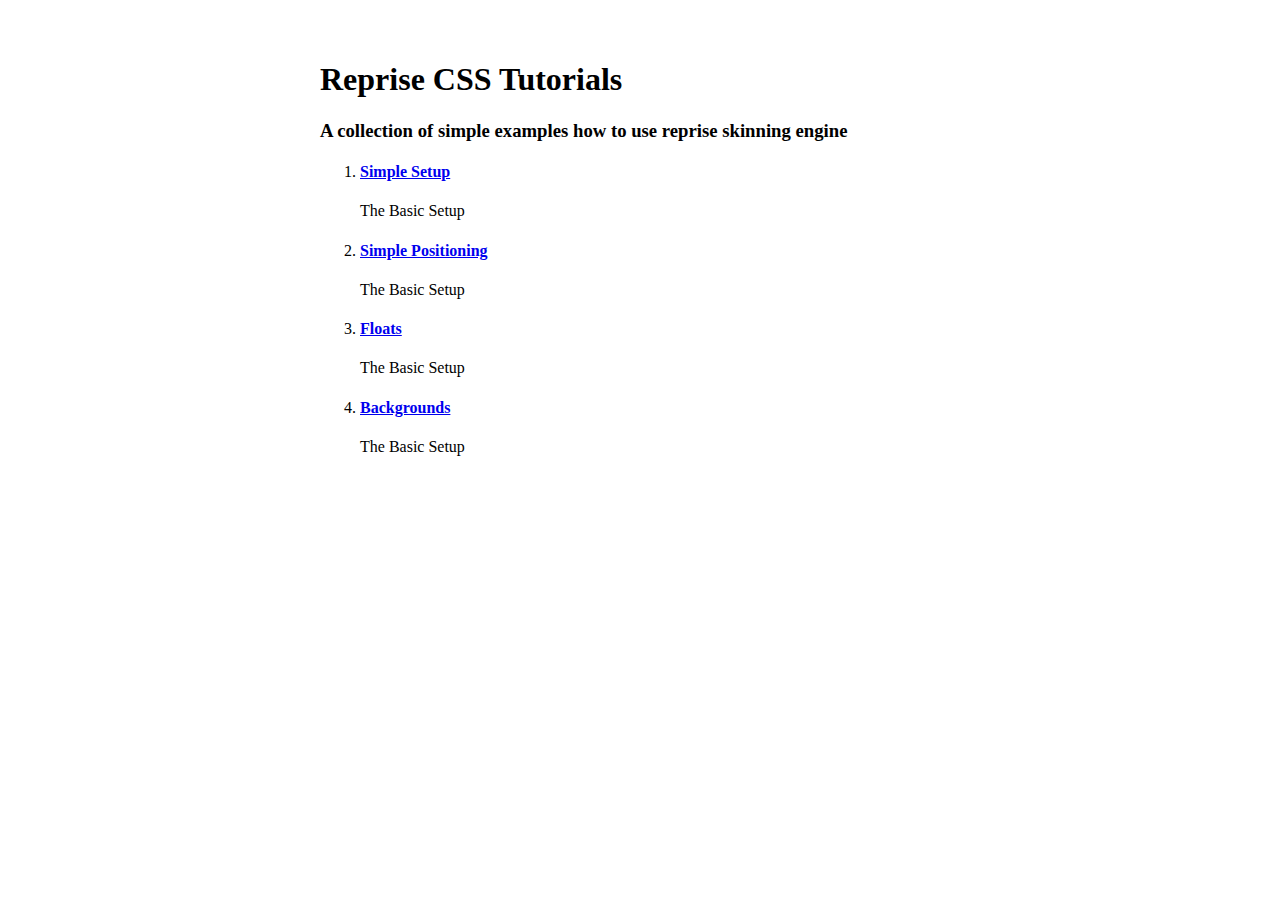
==== tutorials/index.html @ b573116f "added basic tutorial files" ====
<!DOCTYPE HTML PUBLIC "-//W3C//DTD HTML 4.01//EN" "http://www.w3.org/TR/html4/strict.dtd">
<html>
<head>
<meta http-equiv="Content-Type" content="text/html; charset=iso-8859-1">
<title>REPRISE CSS TUTORIALS</title>

<style type="text/css">
<!--
html, body {
	margin: 0;
	padding: 0;
}
#content {
	margin-left: auto ;
  	margin-right: auto ;
	background:  #ffffff;
	width: 50%;
	padding: 40px;
}
-->
</style>


</head>
	<body>
		<div id="content">

			<h1>Reprise CSS Tutorials</h1>
			<h3>A collection of simple examples how to use reprise skinning engine</h3>

			<ol>
				<li>
					<h4><a href="tutorial_01/index.html">Simple Setup</a></h4>
					<p>The Basic Setup</p>
				</li>
				<li>
					<h4><a href="tutorial_02/index.html">Simple Positioning</a></h4>
					<p>The Basic Setup</p>
				</li>
				<li>
					<h4><a href="tutorial_03/index.html">Floats</a></h4>
					<p>The Basic Setup</p>
				</li>
				<li>
					<h4><a href="tutorial_04/index.html">Backgrounds</a></h4>
					<p>The Basic Setup</p>
				</li>
			</ol>


		</div>
	</body>
</html>
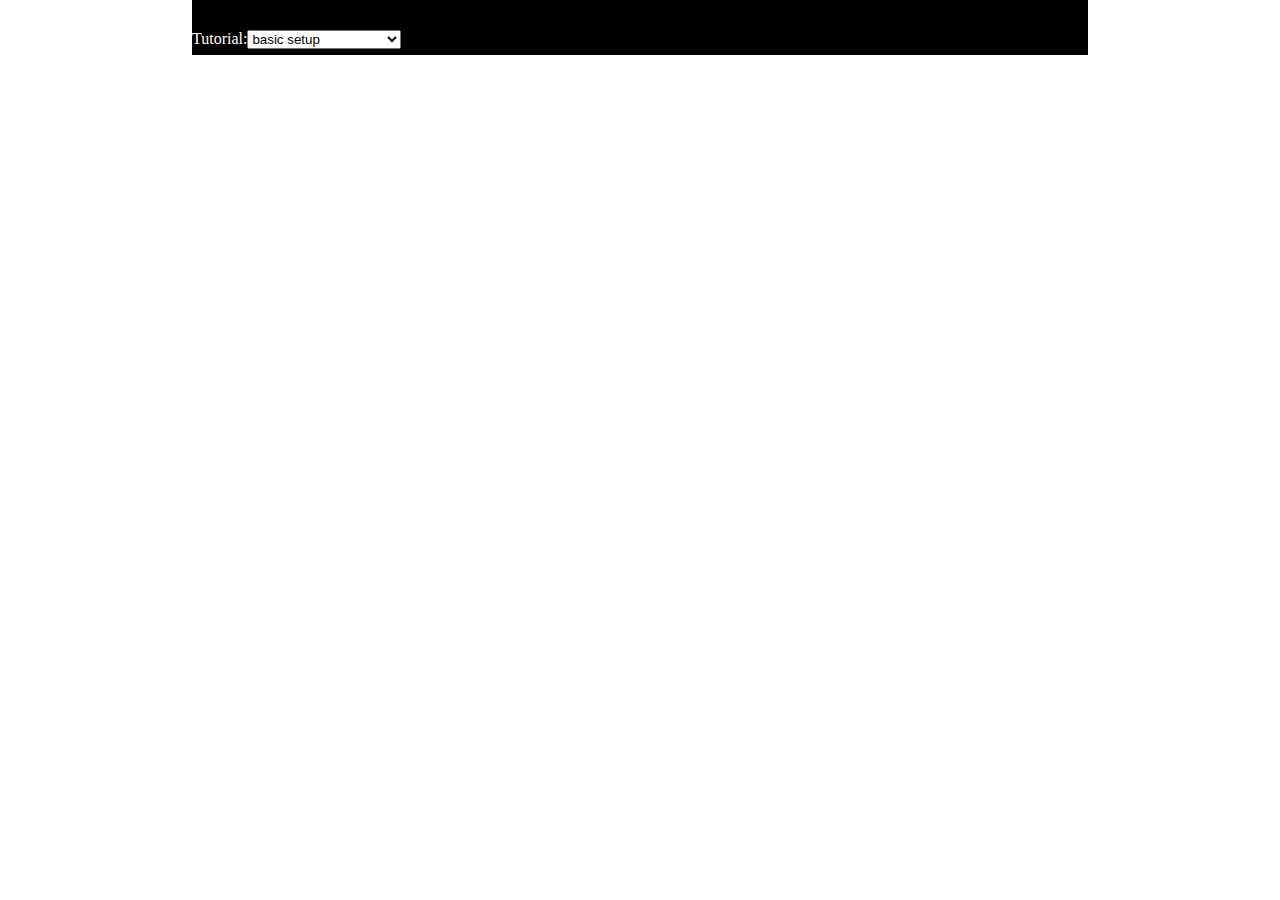
==== commit 1e3453bd: "removed structure to simplify stuff" ====
--- a/tutorials/index.html
+++ b/tutorials/index.html
@@ -1,53 +1,94 @@
 <!DOCTYPE HTML PUBLIC "-//W3C//DTD HTML 4.01//EN" "http://www.w3.org/TR/html4/strict.dtd">
 <html>
 <head>
-<meta http-equiv="Content-Type" content="text/html; charset=iso-8859-1">
-<title>REPRISE CSS TUTORIALS</title>
+	<meta http-equiv="Content-Type" content="text/html; charset=iso-8859-1">
+	<title>Untitled Document</title>
+	<script type="text/javascript" src="js/swfobject.js"></script>
+	<script type="text/javascript" src="js/swfaddress.js"></script>
 
-<style type="text/css">
-<!--
-html, body {
-	margin: 0;
-	padding: 0;
-}
-#content {
-	margin-left: auto ;
-  	margin-right: auto ;
-	background:  #ffffff;
-	width: 50%;
-	padding: 40px;
-}
--->
-</style>
+
+	<style type="text/css">
+		<!--
+		html, body
+		{
+			margin: 0;
+			padding: 0;
+		}
+
+		#content
+		{
+			width: 70%;
+			margin: auto;
+		}
+
+		#flashcontent {
+			background:  #ffffff;
+		}
+
+		#navigation-bar
+		{
+			padding: 30px 0 5px;
+			width: 100%;
+			background: black;
+			height: 20px;
+		}
+
+		#navigation-bar label
+		{
+			float: left;
+			color: #ffffff;
+		}
+
+
+		#navigation
+		{
+			float: left;
+		}
+
+		-->
+	</style>
 
 
 </head>
-	<body>
-		<div id="content">
+<body>
 
-			<h1>Reprise CSS Tutorials</h1>
-			<h3>A collection of simple examples how to use reprise skinning engine</h3>
+<div id="content">
 
-			<ol>
-				<li>
-					<h4><a href="tutorial_01/index.html">Simple Setup</a></h4>
-					<p>The Basic Setup</p>
-				</li>
-				<li>
-					<h4><a href="tutorial_02/index.html">Simple Positioning</a></h4>
-					<p>The Basic Setup</p>
-				</li>
-				<li>
-					<h4><a href="tutorial_03/index.html">Floats</a></h4>
-					<p>The Basic Setup</p>
-				</li>
-				<li>
-					<h4><a href="tutorial_04/index.html">Backgrounds</a></h4>
-					<p>The Basic Setup</p>
-				</li>
-			</ol>
+	<div id="navigation-bar">
 
+		<label for="navigation">Tutorial:</label>
+		<select name="navigation" id="navigation" onclick="changeTutorial()">
+			<option value="tutorial_01">basic setup</option>
+			<option value="tutorial_02">positioning</option>
+			<option value="tutorial_03">simple backgrounds</option>
+			<option value="tutorial_04">external backgrounds</option>
+			<option value="tutorial_05">attached backgrounds</option>
+		</select>
+	</div>
+	<div id="flashcontent">
+	</div>
 
-		</div>
-	</body>
+</div>
+
+</body>
+
+<script type="text/javascript">
+
+	function changeTutorial(value)
+	{
+		reloadFlashContent(document.getElementById("navigation").value);
+	}
+
+	function reloadFlashContent(tutorialId)
+	{
+		var flashvars ={css_url : tutorialId + '/style/flash.css', structure_url: tutorialId + '/structure.xml'};
+		var params = {bgcolor:"#ffffff"};
+		var attributes = {};
+		swfobject.embedSWF("reprise-css-tutorials.swf", "flashcontent", "100%", "100%", "9.0.0","expressInstall.swf", flashvars, params, attributes);
+	}
+
+	reloadFlashContent("tutorial_01");
+
+</script>
+
 </html>
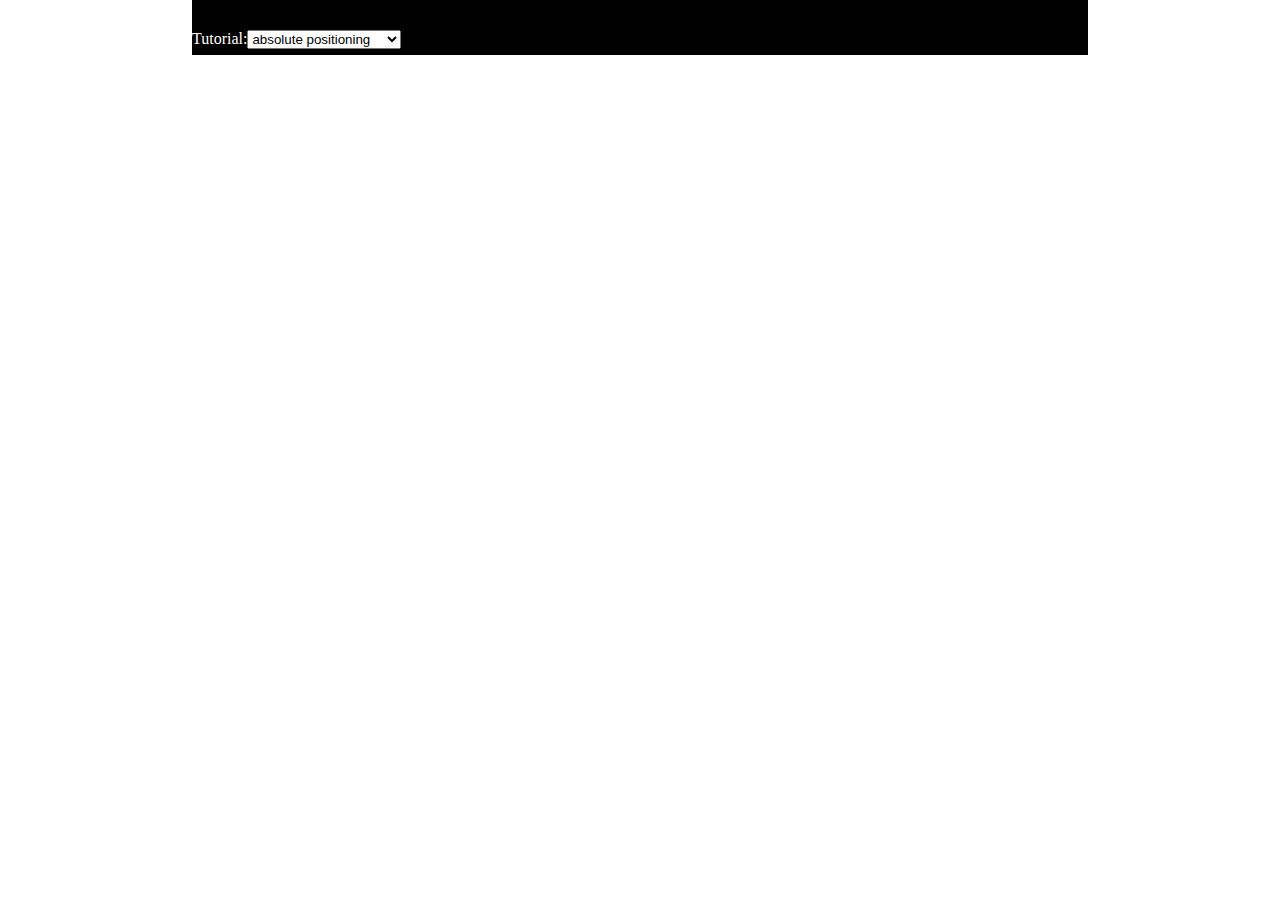
==== commit 346b34a9: "added first basic example for positioning" ====
--- a/tutorials/index.html
+++ b/tutorials/index.html
@@ -58,7 +58,7 @@
 
 		<label for="navigation">Tutorial:</label>
 		<select name="navigation" id="navigation" onclick="changeTutorial()">
-			<option value="tutorial_01">basic setup</option>
+			<option value="tutorial_01">absolute positioning</option>
 			<option value="tutorial_02">positioning</option>
 			<option value="tutorial_03">simple backgrounds</option>
 			<option value="tutorial_04">external backgrounds</option>
